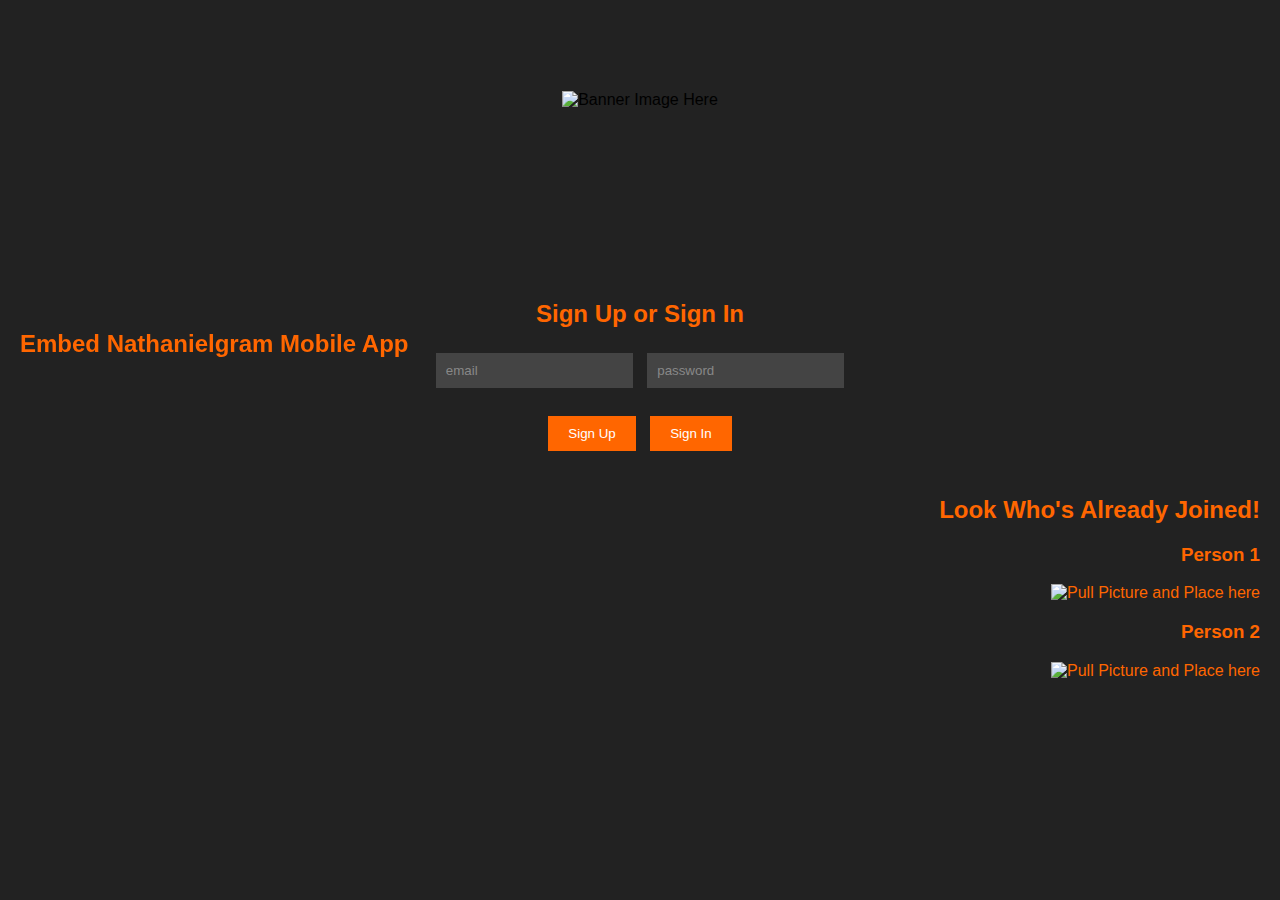
==== index.html @ 999c2e56 "Update and rename signInUp.html to index.html" ====
<!DOCTYPE html>
<html lang="en">
<head>
    <meta charset="UTF-8">
    <meta http-equiv="X-UA-Compatible" content="IE=edge">
    <meta name="viewport" content="width=device-width, initial-scale=1.0">
    <title>Nathanielgram</title>

    <link rel="stylesheet" href="signInUp.css">

</head>
<body>
    <header>
        <img src="nathanielgramBanner.png" alt = "Banner Image Here">
    </header>
    <div id="authForm">
        <h2>Sign Up or Sign In</h2>
        <input type="email" placeholder="email" id="userEmail">
        <input type="password" placeholder="password" id="userPassword">  <br><br>
        <button id="signUpButton">Sign Up</button>
        <button id="signInButton">Sign In</button>
    </div>

    <div id="secretContent">
        <h1>Welcome! You're signed in.</h1>>
        <button id="signOutButton">Sign Out</button>
    </div>

    <div id="mobileAppEmbed">
        <h2>Embed Nathanielgram Mobile App</h2>
        <iframe src="https://thunkable.site/w/GlRuN2nk-gCwkpZqQXpff" frameborder="0" width="600" height="1000"></iframe>
    </div>

    <div id="userDisplays">
        <h2>Look Who's Already Joined!</h2>
        <h3>Person 1</h3>
        <img src ="fillthisout" alt ="Pull Picture and Place here">
        <h3>Person 2</h3>
        <img src ="fillthisout" alt ="Pull Picture and Place here">
    </div>


    <script src="signInUp.js" type="module"></script>
</body>
</html>
---- signInUp.css ----
#userDisplays {
    position: absolute;
    top: 2;
    right: 0;
    text-align: right;
    color: #ff6600;
    margin: 20px;
}

#mobileAppEmbed {
    text-align: left;
    color: #ff6600;
    position: fixed;
    width: 500px;
    height: 400px;
    bottom: 0;
    left: 0;
    margin: 20px;
}

#mobileAppEmbed h2 {
    margin-top: -150px;
}

#mobileAppEmbed iframe {
    width: 400px;
    height: 500px;
    position: absolute;
    bottom: 0;
    left: 0;
}

header {
    display: flex;
    justify-content: center;
    align-items: center;
    height: 200px;
}

header img {
    max-width: 100%;
    max-height: 100%;
}

#welcomeMessage {
    text-align: center;
    color: #ff6600;
    font-size: 24px;
    margin-top: 20px;
}

body, html {
    margin: 0;
    padding: 0;
    background-color: #222;
    font-family: Arial, sans-serif;
}

#authForm {
    text-align: center;
    margin-top: 100px;
}

#authForm h2 {
    color: #ff6600;
}

input[type="email"],
input[type="password"] {
    padding: 10px;
    margin: 5px;
    border: none;
    background-color: #444;
    color: white;
}

input[type="email"]::placeholder,
input[type="password"]::placeholder {
    color: #888;
}

button {
    padding: 10px 20px;
    margin: 5px;
    border: none;
    cursor: pointer;
    background-color: #FF6600;
    color: white;
}

#secretContent {
    text-align: center;
    display: none;
    margin-top: 50px;
}

#secretContent h1 {
    color: #FF6600;
}

#signOutButton {
    background-color: #FF6600;
    color: white;
}

button:hover {
    background-color: #ff6600;
}
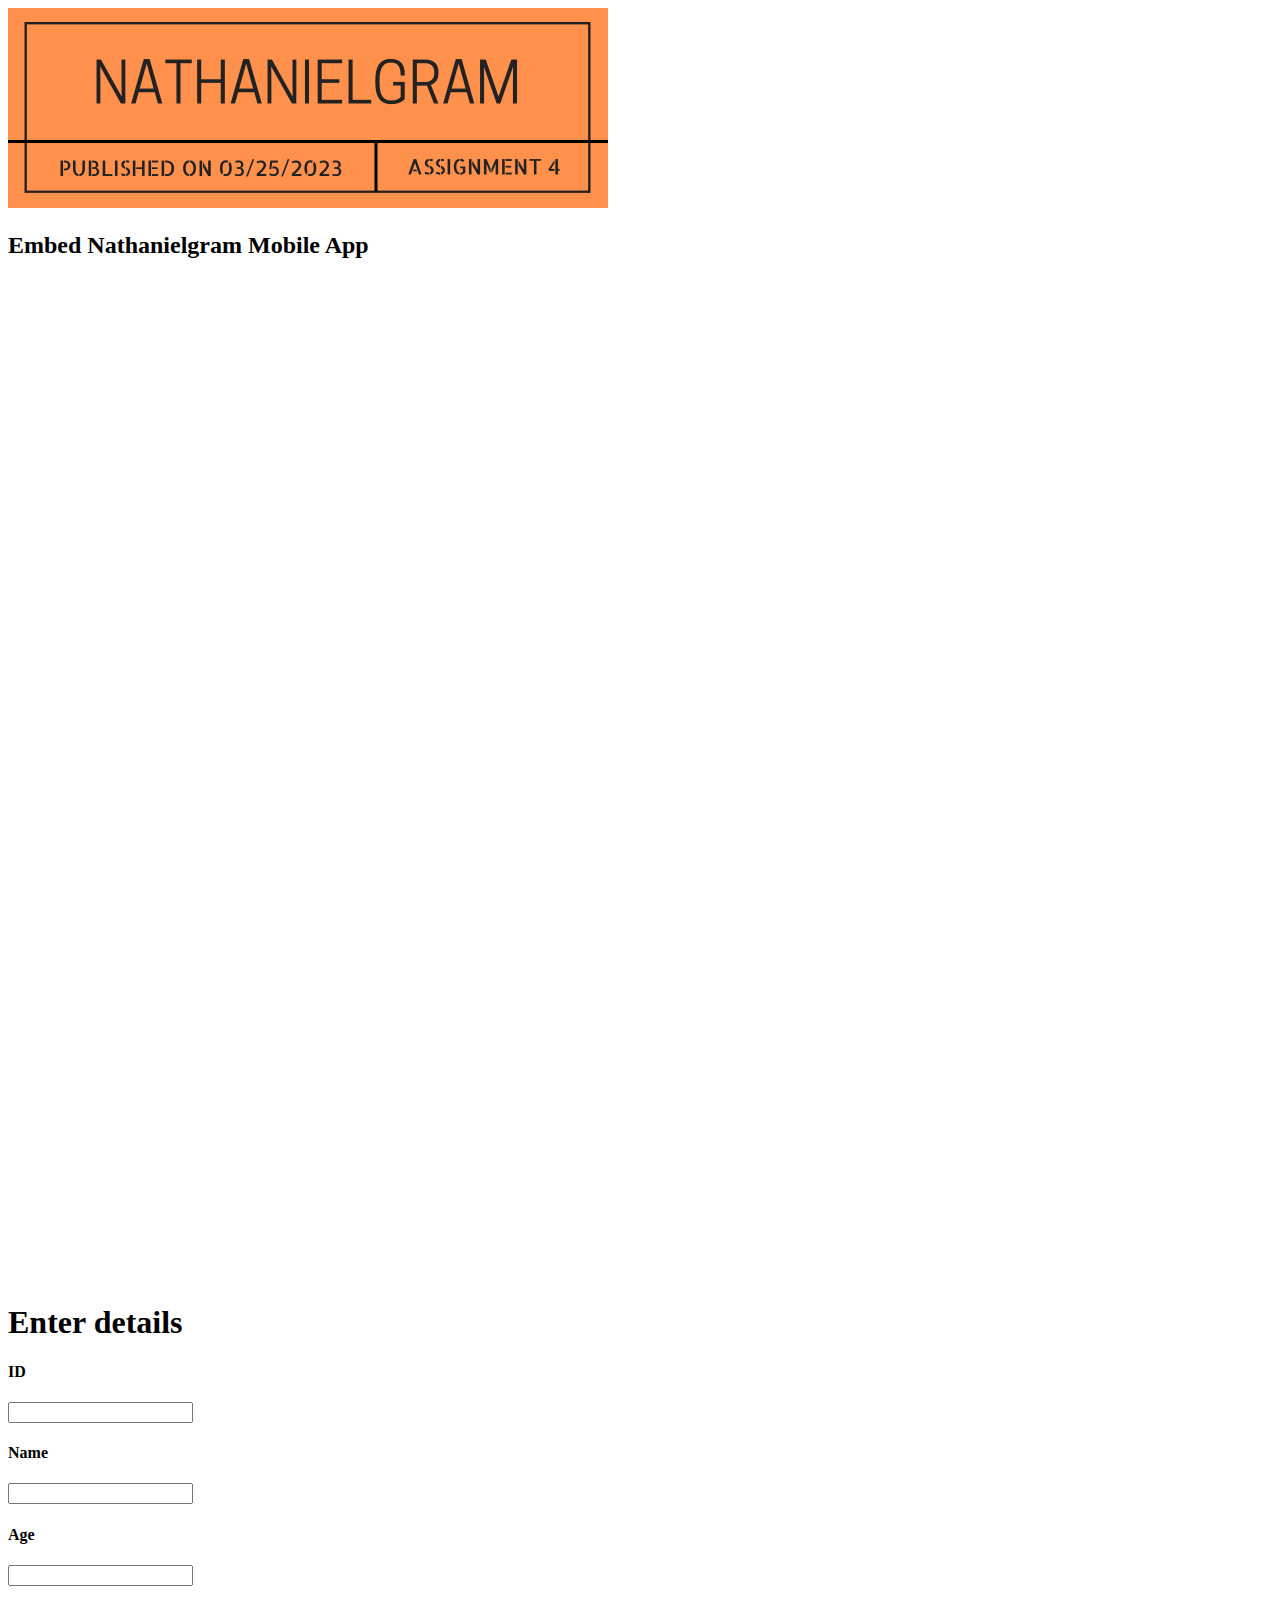
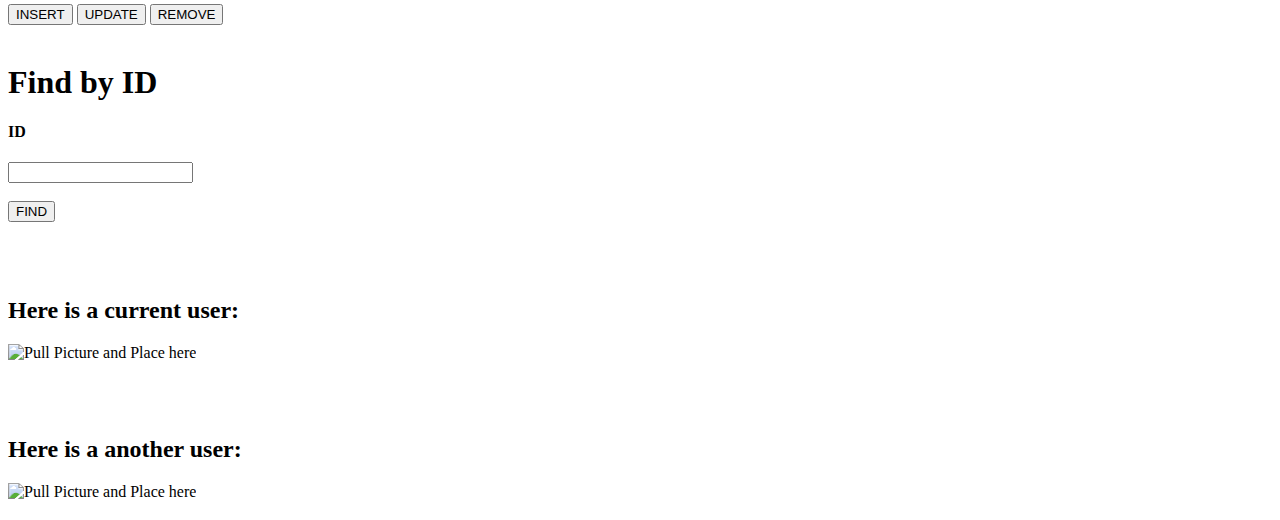
==== commit 797d259b: "Update index.html" ====
--- a/index.html
+++ b/index.html
@@ -4,42 +4,66 @@
     <meta charset="UTF-8">
     <meta http-equiv="X-UA-Compatible" content="IE=edge">
     <meta name="viewport" content="width=device-width, initial-scale=1.0">
-    <title>Nathanielgram</title>
+    <title>Nathanielgram - Database Lookup</title>
 
-    <link rel="stylesheet" href="signInUp.css">
-
+    <link rel="stylesheet" href="databaseLookup.css">
 </head>
 <body>
     <header>
         <img src="nathanielgramBanner.png" alt = "Banner Image Here">
     </header>
-    <div id="authForm">
-        <h2>Sign Up or Sign In</h2>
-        <input type="email" placeholder="email" id="userEmail">
-        <input type="password" placeholder="password" id="userPassword">  <br><br>
-        <button id="signUpButton">Sign Up</button>
-        <button id="signInButton">Sign In</button>
-    </div>
-
-    <div id="secretContent">
-        <h1>Welcome! You're signed in.</h1>>
-        <button id="signOutButton">Sign Out</button>
-    </div>
 
     <div id="mobileAppEmbed">
         <h2>Embed Nathanielgram Mobile App</h2>
         <iframe src="https://thunkable.site/w/GlRuN2nk-gCwkpZqQXpff" frameborder="0" width="600" height="1000"></iframe>
     </div>
 
-    <div id="userDisplays">
-        <h2>Look Who's Already Joined!</h2>
-        <h3>Person 1</h3>
-        <img src ="fillthisout" alt ="Pull Picture and Place here">
-        <h3>Person 2</h3>
-        <img src ="fillthisout" alt ="Pull Picture and Place here">
+    <div id="enterDetails">
+        <h1>Enter details</h1>
+
+        <h4>ID</h4> 
+        <input id="enterID" type="text"> 
+
+        <h4>Name</h4> 
+        <input id="enterName" type="text"> 
+
+        <h4>Age</h4> 
+        <input id="enterAge" type="number"> <br><br>
+
+        <button id="insert">INSERT</button>
+        <button id="update">UPDATE</button>
+        <button id="remove">REMOVE</button> <br><br>
+    </div>
+
+    <div id="findDetails">
+        <h1>Find by ID</h1>
+        <h4>ID</h4>
+        <input id="findID" type="text"> <br><br>
+        <button id="find">FIND</button>
+        <h3 id="findName" type="text"></h3>
+        <h3 id="findAge" type="number"></h3> <br><br>
+    </div>
+    
+    <div id="findDisplays">
+        <h2>Here is a current user: </h2>
+        <h3 id = "person1ID" type ="text"></h3>
+        <h3 id = "person1Age" type ="text"></h3>
+        <img id = "person1Img" src ="" alt ="Pull Picture and Place here">
+        <h3 id = "person1Hobby" type ="text"></h3>
+        <h3 id = "person1Color" type ="text"></h3>
+        <h3 id = "person1Food" type ="text"></h3>
+
+        <br><br><h2>Here is a another user: </h2>
+        <h3 id = "person2ID" type ="text"></h3>
+        <h3 id = "person2Age" type ="text"></h3>
+        <img id = "person2Img" src ="" alt ="Pull Picture and Place here">
+        <h3 id = "person2Hobby" type ="text"></h3>
+        <h3 id = "person2Color" type ="text"></h3>
+        <h3 id = "person2Food" type ="text"></h3>
     </div>
 
 
-    <script src="signInUp.js" type="module"></script>
+    
+    <script src="databaseLookup.js" type="module"></script>
 </body>
 </html>
